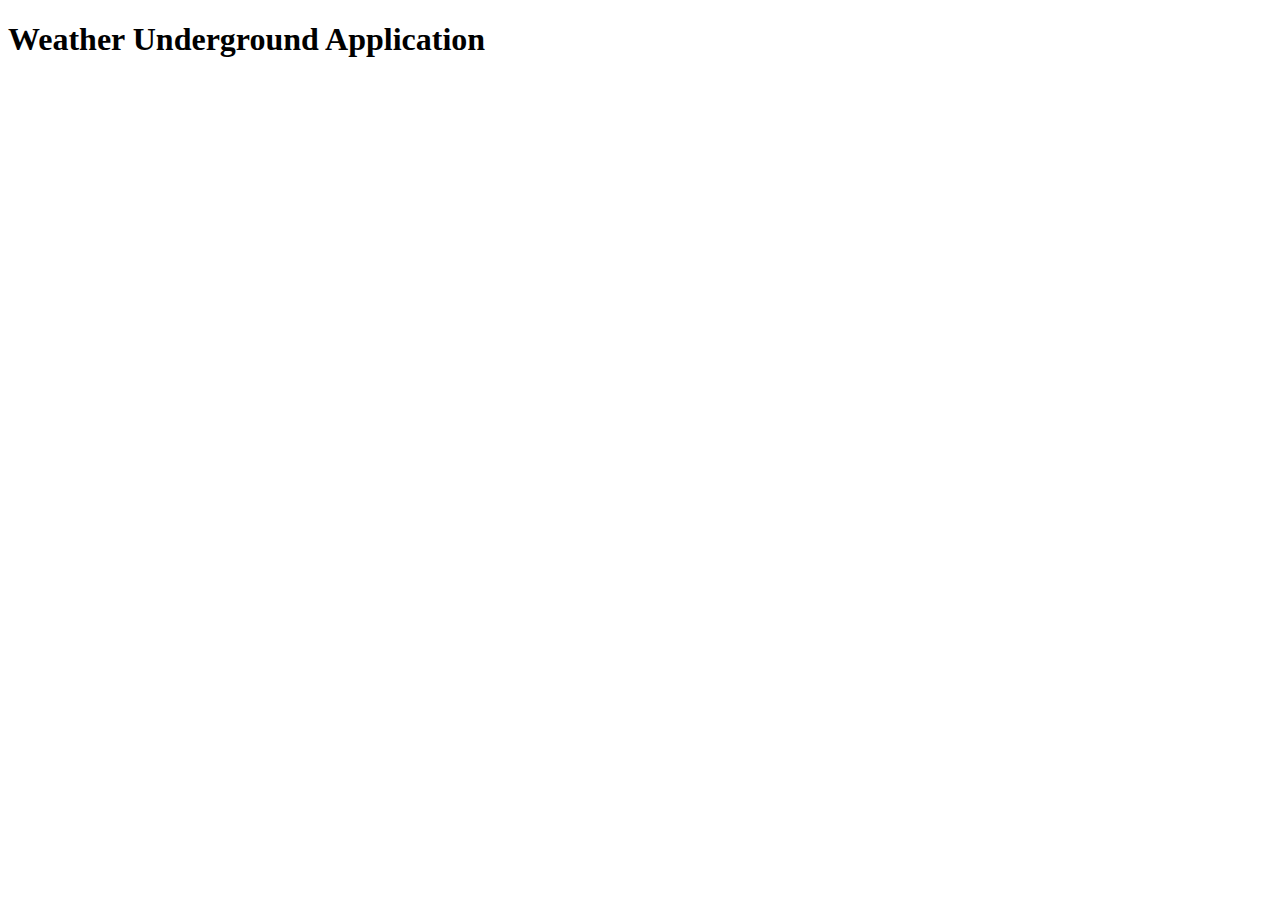
==== index.html @ 136ace1b "Initial Project Commit." ====
<!DOCTYPE html>
<html lang="en">
<head>
  <meta charset="UTF-8">
  <meta name="viewport" content="width=device-width, initial-scale=1.0">
  <meta http-equiv="X-UA-Compatible" content="ie=edge">
  <title>Weaher Underground</title>
</head>
<body>
  <h1>Weather Underground Application</h1>
</body>
</html>
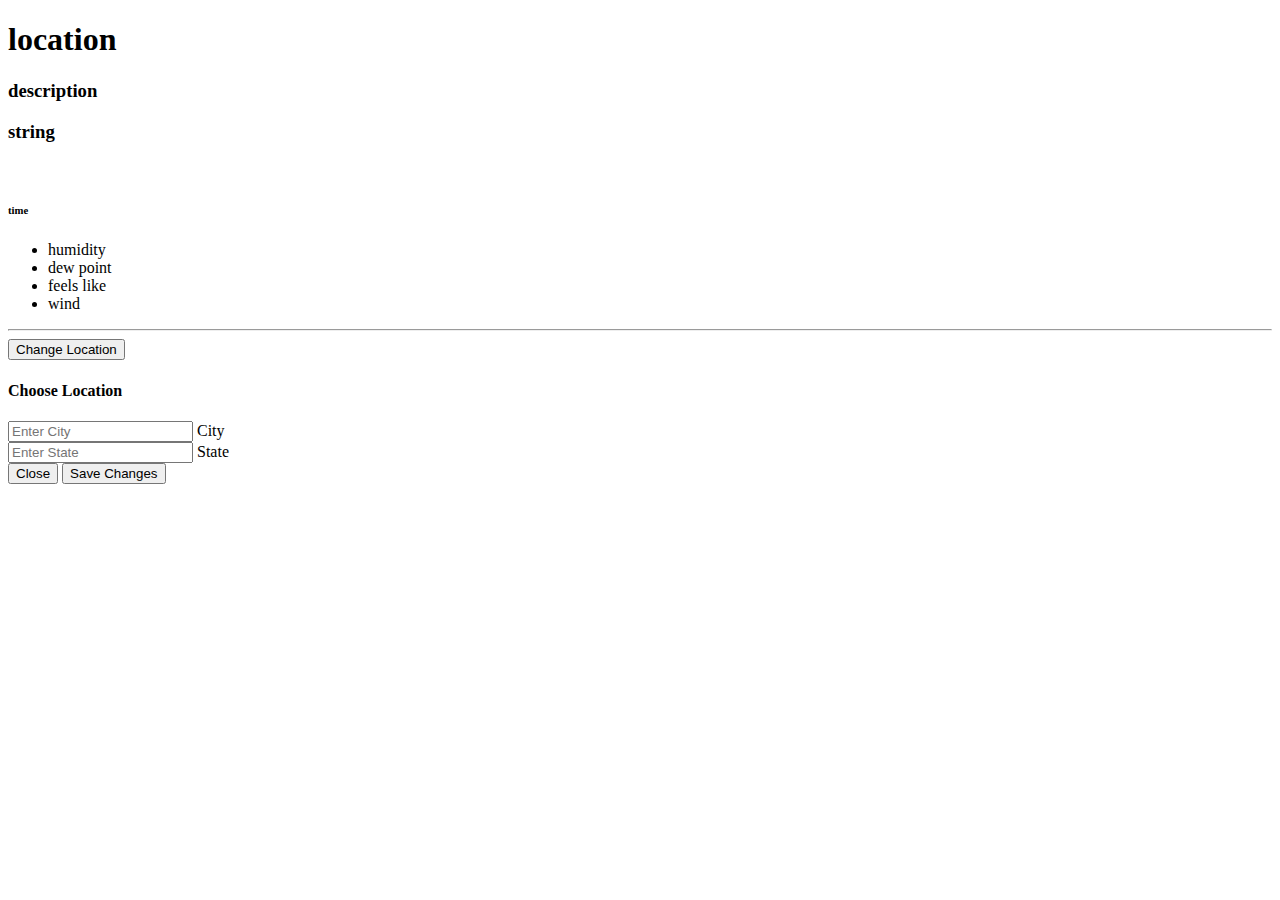
==== commit 1e5b70ee: "Basic Functionality established. Web API working to fetch data. Localstorage get/set working." ====
--- a/index.html
+++ b/index.html
@@ -4,9 +4,67 @@
   <meta charset="UTF-8">
   <meta name="viewport" content="width=device-width, initial-scale=1.0">
   <meta http-equiv="X-UA-Compatible" content="ie=edge">
-  <title>Weaher Underground</title>
+  <title>Weather Underground</title>
+
+  <!-- Compiled and minified CSS -->
+  <link rel="stylesheet" href="https://cdnjs.cloudflare.com/ajax/libs/materialize/0.100.2/css/materialize.min.css">
+  <link href="https://fonts.googleapis.com/icon?family=Material+Icons" rel="stylesheet">
+  <link rel="stylesheet" href="./assets/css/app.css">
 </head>
 <body>
-  <h1>Weather Underground Application</h1>
+  
+  <div class="container">
+    <div class="row center">
+      <div class="col s3"></div>
+      <div class="col s6 purple">
+        <div class="section">
+          <h1 id="weather-location">location</h1>
+          <h3 id="weather-description">description</h3>
+          <h3 id="weather-string">string</h3>
+        </div>
+        <div class="section">
+          <img src="" alt="" id='weather-icon'>
+          <h6 id="weather-time">time</h6>
+        </div>
+        <div class="section">
+          <ul id="weather-details">
+            <li id="weather-humidity">humidity</li>
+            <li id="weather-dewPoint">dew point</li>
+            <li id="weather-feelsLike">feels like</li>
+            <li id="weather-wind">wind</li>
+          </ul>
+        </div>
+        <hr>
+        <div class="section">
+          <button class="btn waves-effect waves-light modal-trigger" type="button" data-target='modal1'>Change Location</button>
+        </div>
+      </div>
+      <div class="col s3"></div>
+    </div>
+  </div>
+  
+  <!-- Modal Structure -->
+  <div id="modal1" class="modal">
+    <div class="modal-content">
+      <h4>Choose Location</h4>
+      <div class="input-field col s6">
+        <input id="city" type="text" class="validate" placeholder="Enter City">
+        <label for="city" class="active">City</label>
+      </div>
+      <div class="input-field col s6">
+        <input id="state" type="text" class="validate" placeholder="Enter State">
+        <label for="state" class="active">State</label>
+      </div>
+    </div>
+    <div class="modal-footer">
+      <button class="btn modal-close waves-effect waves-light">Close</button>
+      <button id='setLocation' class="btn waves-effect waves-light">Save Changes</button>
+    </div>
+  </div>
+  
+  <script src="https://ajax.googleapis.com/ajax/libs/jquery/3.3.1/jquery.min.js"></script>
+  <!-- Compiled and minified JavaScript -->
+  <script src="https://cdnjs.cloudflare.com/ajax/libs/materialize/0.100.2/js/materialize.min.js"></script>
+  <script src='./assets/js/app.js'></script>
 </body>
 </html>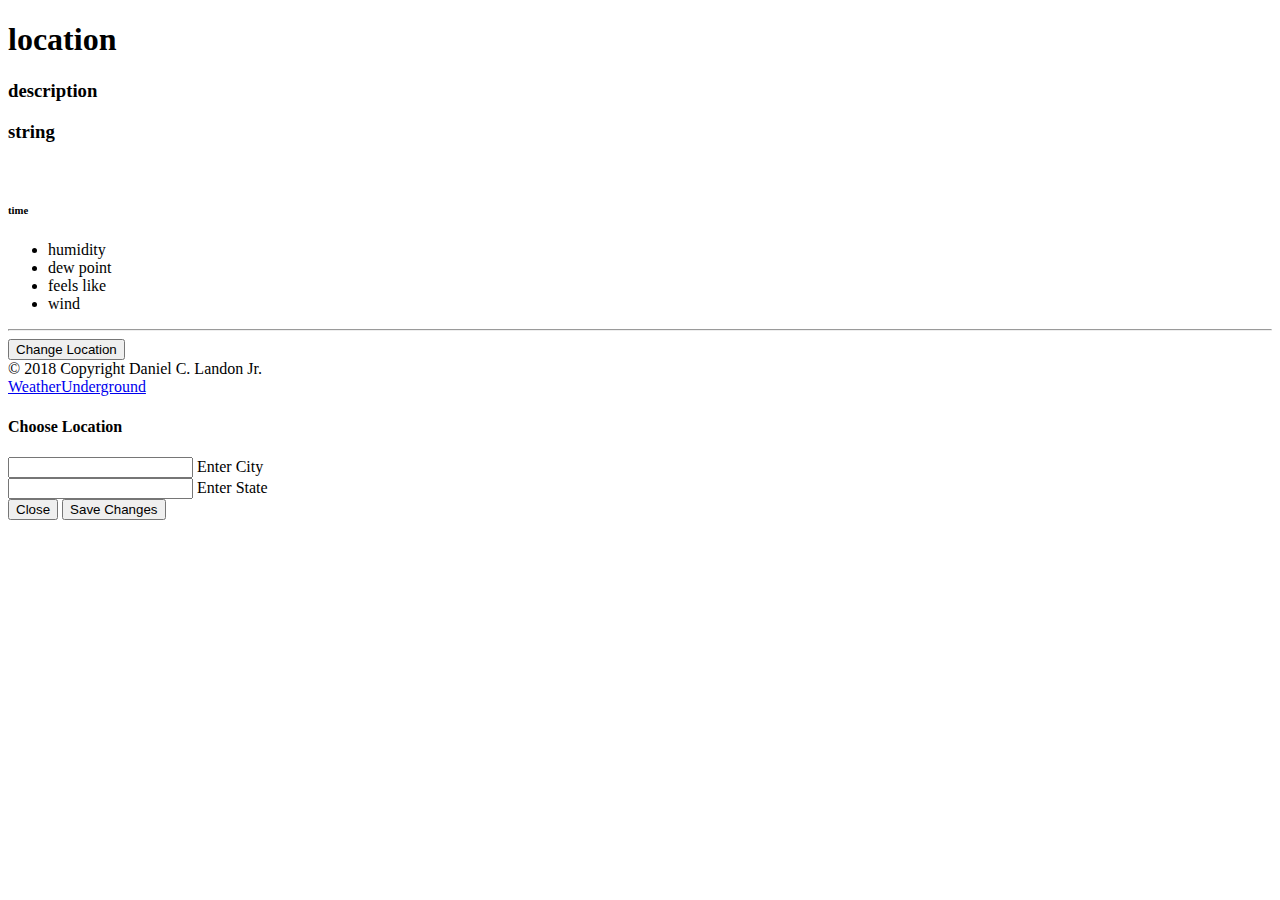
==== commit 36d25b13: "Completed, for now." ====
--- a/index.html
+++ b/index.html
@@ -14,51 +14,61 @@
 <body>
   
   <div class="container">
+    <!-- blank row to get it off the top of the page -->
+    <div class="row"></div>
     <div class="row center">
-      <div class="col s3"></div>
-      <div class="col s6 purple">
+      <div class="col s2"></div>
+      <div class="col s8 deep-purple z-depth-1 roundedCorners">
         <div class="section">
-          <h1 id="weather-location">location</h1>
+          <h1 id="weather-location" class="white-text">location</h1>
           <h3 id="weather-description">description</h3>
-          <h3 id="weather-string">string</h3>
+          <h3 id="weather-string" class="white-text">string</h3>
         </div>
-        <div class="section">
-          <img src="" alt="" id='weather-icon'>
+        <div class="section card purple roundedCorners">
+          <img class="z-depth-1 circle" src="" alt="" id='weather-icon'>
           <h6 id="weather-time">time</h6>
         </div>
         <div class="section">
-          <ul id="weather-details">
-            <li id="weather-humidity">humidity</li>
-            <li id="weather-dewPoint">dew point</li>
-            <li id="weather-feelsLike">feels like</li>
-            <li id="weather-wind">wind</li>
+          <ul id="weather-details" class="collection roundedCorners card">
+            <li id="weather-humidity" class="collection-item">humidity</li>
+            <li id="weather-dewPoint" class="collection-item">dew point</li>
+            <li id="weather-feelsLike" class="collection-item">feels like</li>
+            <li id="weather-wind" class="collection-item">wind</li>
           </ul>
         </div>
-        <hr>
+        <hr class="z-depth-1">
         <div class="section">
-          <button class="btn waves-effect waves-light modal-trigger" type="button" data-target='modal1'>Change Location</button>
+          <button class="btn waves-effect waves-light modal-trigger purple" type="button" data-target='modal1'>Change Location</button>
+        </div>
+        <div class="footer-copyright">
+          <div class="container">
+            © 2018 Copyright Daniel C. Landon Jr.
+          </div>
+          <div class="container">
+            <a href="https://www.wunderground.com/">WeatherUnderground</a>
+          </div>
         </div>
       </div>
-      <div class="col s3"></div>
+      <div class="col s2"></div>
     </div>
   </div>
   
   <!-- Modal Structure -->
-  <div id="modal1" class="modal">
-    <div class="modal-content">
+  <div id="modal1" class="modal roundedCorners">
+    <div class="modal-content deep-purple">
       <h4>Choose Location</h4>
       <div class="input-field col s6">
-        <input id="city" type="text" class="validate" placeholder="Enter City">
-        <label for="city" class="active">City</label>
+        <input id="city" type="text" class="validate">
+        <label for="city" class="active">Enter City</label>
       </div>
       <div class="input-field col s6">
-        <input id="state" type="text" class="validate" placeholder="Enter State">
-        <label for="state" class="active">State</label>
+        <input id="state" type="text" class="validate">
+        <label for="state" class="active">Enter State</label>
       </div>
     </div>
-    <div class="modal-footer">
-      <button class="btn modal-close waves-effect waves-light">Close</button>
-      <button id='setLocation' class="btn waves-effect waves-light">Save Changes</button>
+    <div class="modal-footer purple">
+      <button class="btn modal-close waves-effect waves-light deep-purple">Close</button>
+      <button id='setLocation' class="btn waves-effect waves-light deep-purple">Save Changes</button>
     </div>
   </div>
   
--- a/assets/css/app.css
+++ b/assets/css/app.css
@@ -0,0 +1,3 @@
+.roundedCorners {
+  border-radius: 1rem;
+}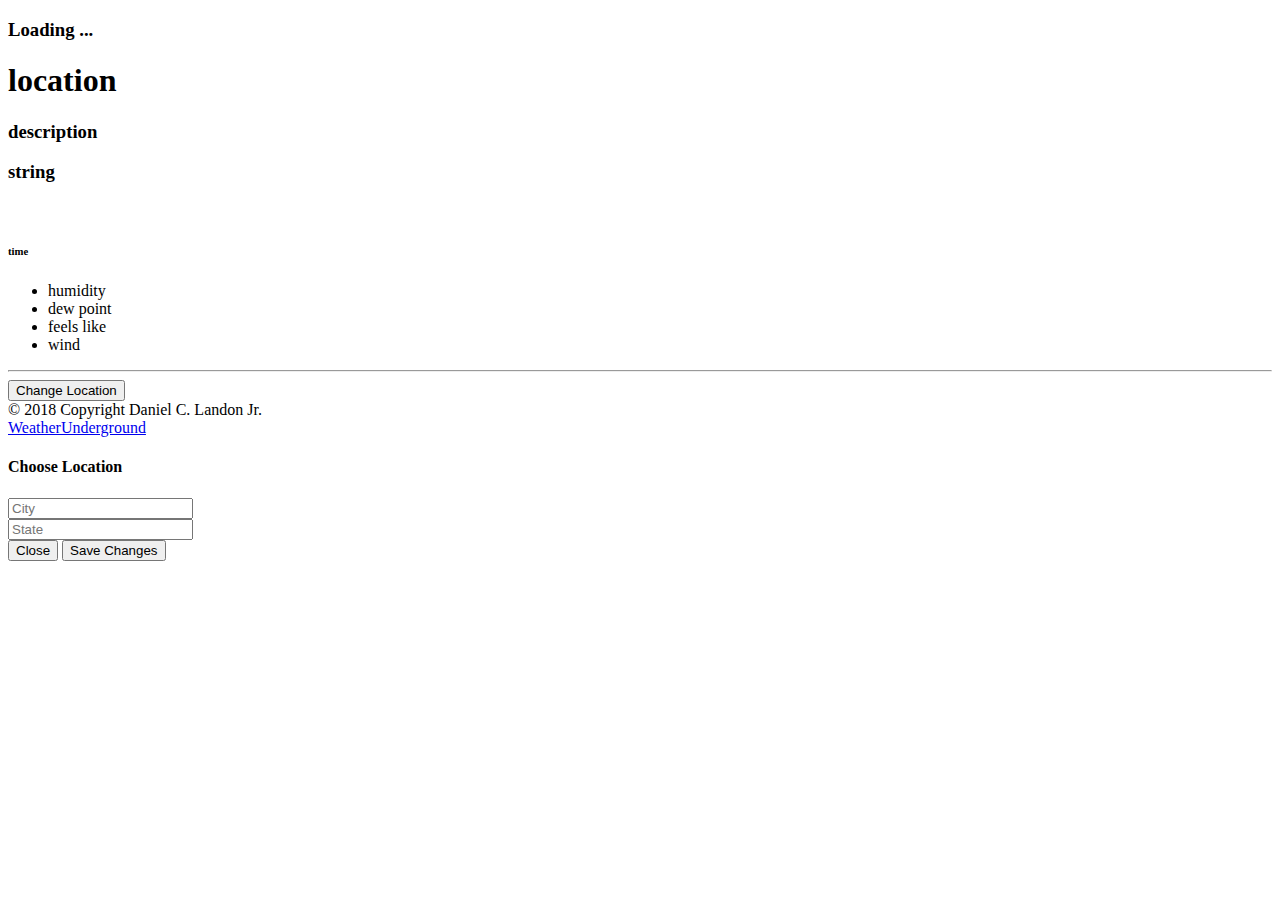
==== commit 678d3bdd: "Changed weatherunderground.html to index.html so github can display properly for website." ====
--- a/index.html
+++ b/index.html
@@ -6,75 +6,86 @@
   <meta http-equiv="X-UA-Compatible" content="ie=edge">
   <title>Weather Underground</title>
 
-  <!-- Compiled and minified CSS -->
-  <link rel="stylesheet" href="https://cdnjs.cloudflare.com/ajax/libs/materialize/0.100.2/css/materialize.min.css">
+  <link rel="stylesheet" href="https://cdnjs.cloudflare.com/ajax/libs/materialize/1.0.0-beta/css/materialize.min.css">
   <link href="https://fonts.googleapis.com/icon?family=Material+Icons" rel="stylesheet">
   <link rel="stylesheet" href="./assets/css/app.css">
+  
 </head>
 <body>
   
   <div class="container">
-    <!-- blank row to get it off the top of the page -->
-    <div class="row"></div>
-    <div class="row center">
-      <div class="col s2"></div>
-      <div class="col s8 deep-purple z-depth-1 roundedCorners">
-        <div class="section">
-          <h1 id="weather-location" class="white-text">location</h1>
-          <h3 id="weather-description">description</h3>
-          <h3 id="weather-string" class="white-text">string</h3>
-        </div>
-        <div class="section card purple roundedCorners">
-          <img class="z-depth-1 circle" src="" alt="" id='weather-icon'>
-          <h6 id="weather-time">time</h6>
-        </div>
-        <div class="section">
-          <ul id="weather-details" class="collection roundedCorners card">
-            <li id="weather-humidity" class="collection-item">humidity</li>
-            <li id="weather-dewPoint" class="collection-item">dew point</li>
-            <li id="weather-feelsLike" class="collection-item">feels like</li>
-            <li id="weather-wind" class="collection-item">wind</li>
-          </ul>
-        </div>
-        <hr class="z-depth-1">
-        <div class="section">
-          <button class="btn waves-effect waves-light modal-trigger purple" type="button" data-target='modal1'>Change Location</button>
-        </div>
-        <div class="footer-copyright">
-          <div class="container">
-            © 2018 Copyright Daniel C. Landon Jr.
+    <!-- this tag will allow me to call the content only when I load this as a module into another html file. I dont want the container as it messes up the formatting -->
+    <div id="mainContent">
+      <!-- blank row to get it off the top of the page -->
+      <div class="row">
+      </div>
+      <div id='displayWeatherInformation' class="row center">
+        <div class="col s2"></div>
+        <div class="col s8 deep-purple z-depth-1 roundedCorners">
+          <div id="loadingDataBar" class="section">
+            <div><h3 id="loadingMessage">Loading ...</h3></div>
+            <div class="progress">
+              <div class="indeterminate"></div>
+            </div>
           </div>
-          <div class="container">
-            <a href="https://www.wunderground.com/">WeatherUnderground</a>
+          <div id="displayWeatherData" class='hide'>
+            <div class="section">
+              <h1 id="weather-location" class="white-text">location</h1>
+              <h3 id="weather-description">description</h3>
+              <h3 id="weather-string" class="white-text">string</h3>
+            </div>
+            <div class="section card purple roundedCorners">
+              <img class="z-depth-1 circle" src="" alt="" id='weather-icon'>
+              <h6 id="weather-time">time</h6>
+            </div>
+            <div class="section">
+              <ul id="weather-details" class="collection roundedCorners card">
+                <li id="weather-humidity" class="collection-item">humidity</li>
+                <li id="weather-dewPoint" class="collection-item">dew point</li>
+                <li id="weather-feelsLike" class="collection-item">feels like</li>
+                <li id="weather-wind" class="collection-item">wind</li>
+              </ul>
+            </div>
+            <hr class="z-depth-1">
+          </div>
+          <div id="changeLocation" class="section hide">
+            <button class="btn waves-effect waves-light modal-trigger purple" type="button" data-target='modal1'>Change Location</button>
+          </div>
+          <div class="footer-copyright">
+            <div class="container">
+              © 2018 Copyright Daniel C. Landon Jr.
+            </div>
+            <div class="container">
+              <a href="https://www.wunderground.com/">WeatherUnderground</a>
+            </div>
           </div>
         </div>
+        <div class="col s2"></div>
       </div>
-      <div class="col s2"></div>
+  
+      <!-- Modal Structure -->
+      <div id="modal1" class="modal roundedCorners">
+        <div class="modal-content deep-purple">
+          <h4>Choose Location</h4>
+          <div class="input-field col s6">
+            <input placeholder="City" id="city" type="text" class="validate">
+          </div>
+          <div class="input-field col s6">
+            <input placeholder="State" id="state" type="text" class="validate">
+          </div>
+        </div>
+        <div class="modal-footer purple">
+          <button class="btn modal-close waves-effect waves-light deep-purple">Close</button>
+          <button id='setLocation' class="btn waves-effect waves-light deep-purple">Save Changes</button>
+        </div>
+      </div>
+  
+      <!-- script tag here so that it gets loaded as part of a module include in another html file. -->
+      <script src="./assets/js/main.js" type="module"></script>
+
     </div>
   </div>
   
-  <!-- Modal Structure -->
-  <div id="modal1" class="modal roundedCorners">
-    <div class="modal-content deep-purple">
-      <h4>Choose Location</h4>
-      <div class="input-field col s6">
-        <input id="city" type="text" class="validate">
-        <label for="city" class="active">Enter City</label>
-      </div>
-      <div class="input-field col s6">
-        <input id="state" type="text" class="validate">
-        <label for="state" class="active">Enter State</label>
-      </div>
-    </div>
-    <div class="modal-footer purple">
-      <button class="btn modal-close waves-effect waves-light deep-purple">Close</button>
-      <button id='setLocation' class="btn waves-effect waves-light deep-purple">Save Changes</button>
-    </div>
-  </div>
-  
-  <script src="https://ajax.googleapis.com/ajax/libs/jquery/3.3.1/jquery.min.js"></script>
-  <!-- Compiled and minified JavaScript -->
-  <script src="https://cdnjs.cloudflare.com/ajax/libs/materialize/0.100.2/js/materialize.min.js"></script>
-  <script src='./assets/js/app.js'></script>
+  <script src="https://cdnjs.cloudflare.com/ajax/libs/materialize/1.0.0-beta/js/materialize.min.js"></script>
 </body>
 </html>